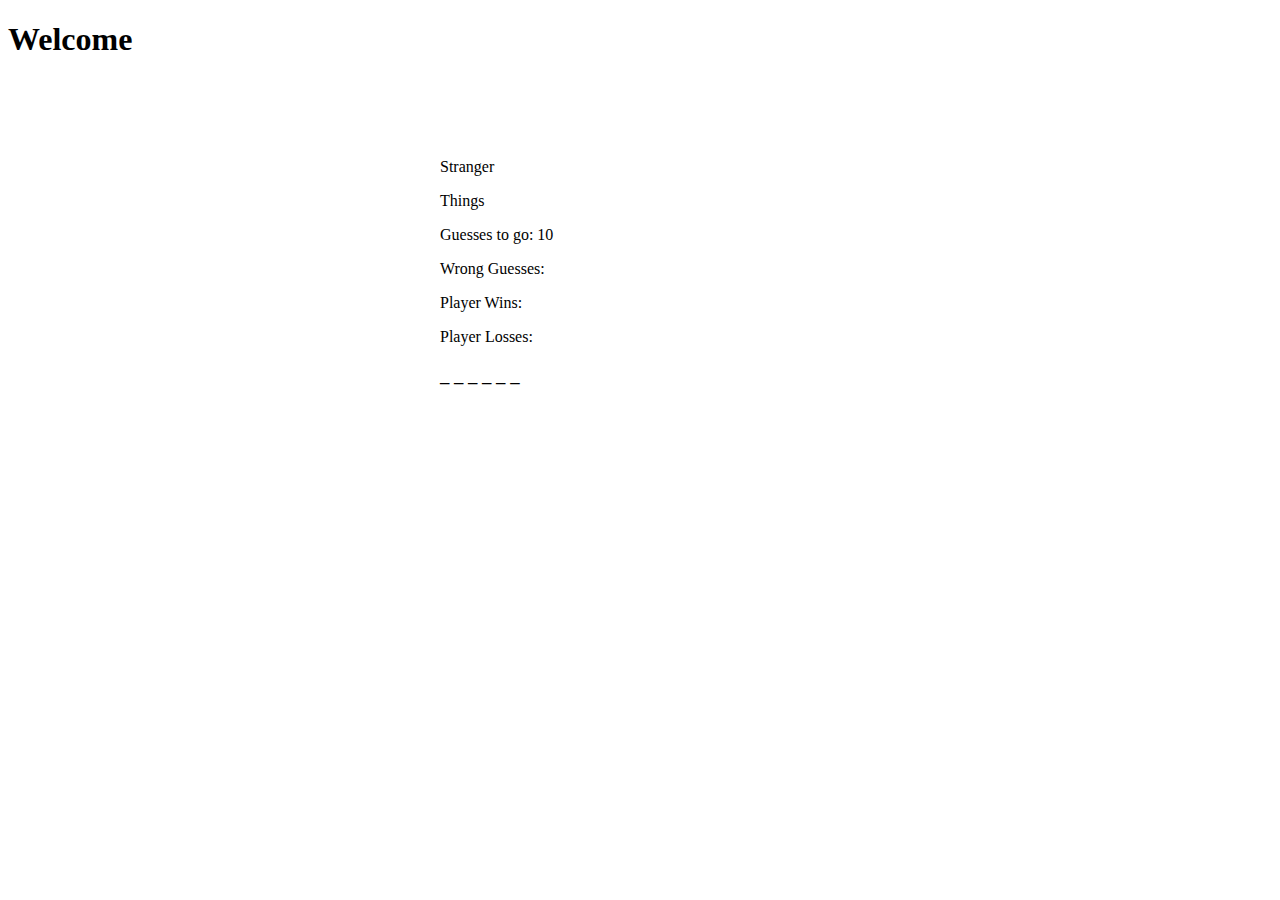
==== assets/javascript/index.html @ adc30020 "js update" ====
<!DOCTYPE html>
<html lang="en">
<head>
    <meta charset="UTF-8">
    <meta name="viewport" content="width=device-width, initial-scale=1.0">
    <meta http-equiv="X-UA-Compatible" content="ie=edge">
    <title>Hangman-Game</title>
    <link rel="stylesheet" href="C:\Users\MAYRA\Google Drive\Week 3 Homework\Hangman-Game\assets\css\reset.css">
  
</head>

<body>
    <h1>Welcome</h1>

   
    <div class="panel panel-default" style="max-width:400px;margin-left:auto; margin-right:auto; margin-top:100px;">
            <div class="panel-body text-center">
          
          
                <div class="panel-body text-left">
          
          <!--•	PseudoCode: Hangman
          •	Computer presents word with spaces in place of the letters.
          •	Player guesses letters
          •	When they answer correctly (or when they guess one of the letters) the computer fills in the corresponding letter
          •	When they answer incorrectly, the computer logs the wrong letter on the screen so the user can see it, and then takes away one of their chances
          •	The player gets 15 chances/guesses to get the word correct
          •	The title of the page should give a hint as to the type of word the player is guessing i.e. rock n roll bands etc.-->
          
          <div class="st">

                <div class="st-top">
                  <div class="st-bound st-bound-full"></div>
                  <p><span class="st-drop st-stranger-s">S</span><span class="st-stranger-t">t</span><span class="st-stranger-r">r</span><span class="st-stranger-a">a</span><span class="st-stranger-n">n</span><span class="st-stranger-g">g</span><span class="st-stranger-e">e</span><span class="st-drop st-stranger-r-2">r</span>
                  </p>
                  <div class="st-bound st-bound-mini st-bound-left"></div>
                  <div class="st-bound st-bound-mini st-bound-right"></div>
                </div>
              
                <div class="st-bottom">
                  <p><span class="st-things-t">T</span><span class="st-things-h">h</span><span class="st-things-i">i</span><span class="st-things-n">n</span><span class="st-things-g">g</span><span class="st-things-s">s</span></p>
                </div>
              
              </div>
          
            </div>
          </div>  
          
          
          
          
          
          
          <div class="container">

          <Container=left justified>
          <p>Guesses to go: <span id="guesses-left"></span></p>
          <p>Wrong Guesses: <span id="wrong-guesses"></span></p>
          <p>Player Wins: <span id="win-counter"></span></p>
          <p>Player Losses: <span id="loss-counter"></span></p>
          <h3 id="word-blank"></h3>

        </div>
          
          
         
          

          <iframe width="50%" height="50" scrolling="no" frameborder="no" allow="autoplay" src="https://w.soundcloud.com/player/?url=https%3A//api.soundcloud.com/tracks/275269195&color=%23ff5500&auto_play=false&hide_related=false&show_comments=true&show_user=true&show_reposts=false&show_teaser=true&visual=true"></iframe>
          </body>
        
  
          <script src="game.js"></script>
   
         
          


</html>
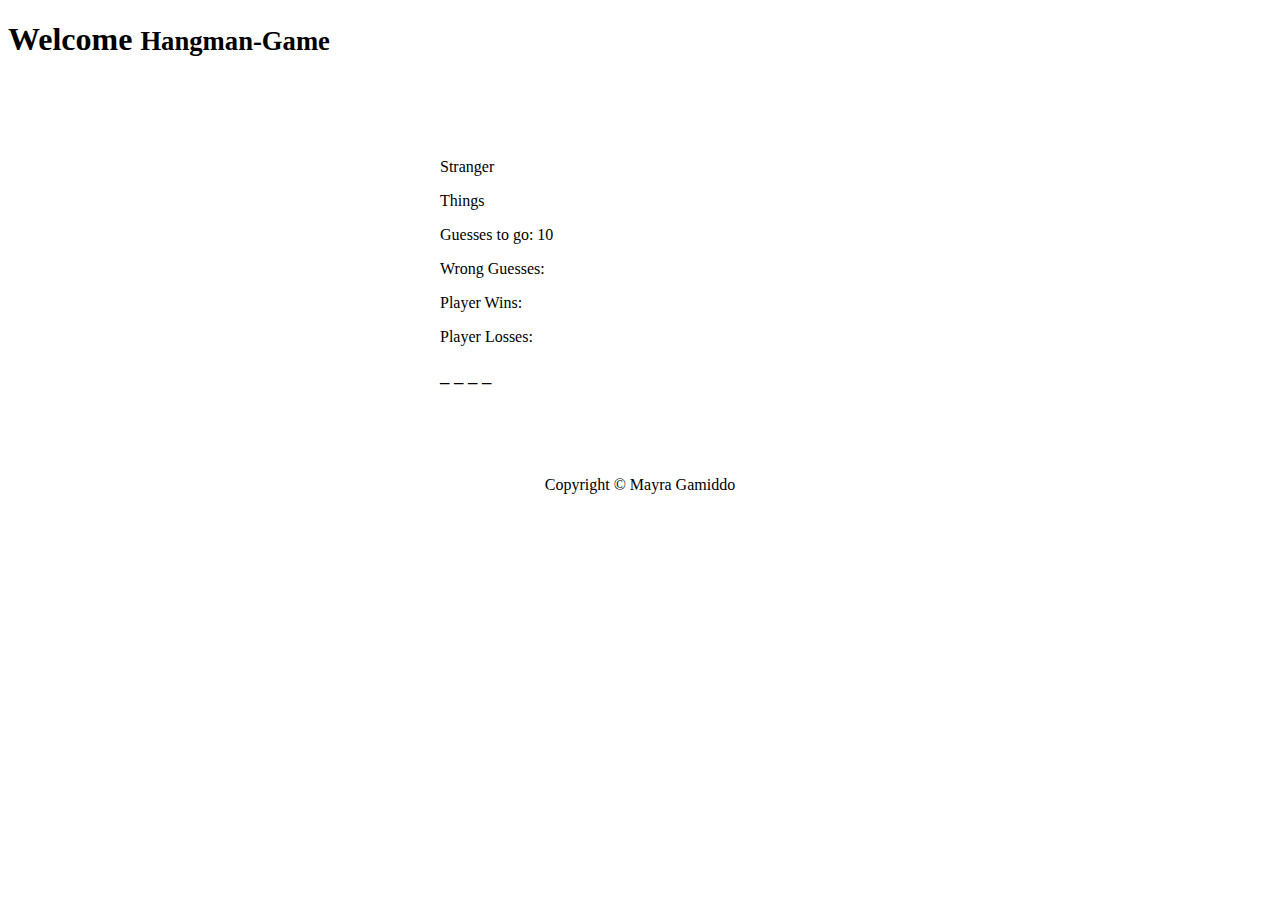
==== commit 78a5b6fd: "css changes" ====
--- a/assets/javascript/index.html
+++ b/assets/javascript/index.html
@@ -10,7 +10,11 @@
 </head>
 
 <body>
-    <h1>Welcome</h1>
+
+        <div class="page-header">
+                <h1>Welcome <small>Hangman-Game</small></h1>
+              </div>
+  
 
    
     <div class="panel panel-default" style="max-width:400px;margin-left:auto; margin-right:auto; margin-top:100px;">
@@ -24,7 +28,7 @@
           •	Player guesses letters
           •	When they answer correctly (or when they guess one of the letters) the computer fills in the corresponding letter
           •	When they answer incorrectly, the computer logs the wrong letter on the screen so the user can see it, and then takes away one of their chances
-          •	The player gets 15 chances/guesses to get the word correct
+          •	The player gets 10 chances/guesses to get the word correct
           •	The title of the page should give a hint as to the type of word the player is guessing i.e. rock n roll bands etc.-->
           
           <div class="st">
@@ -72,8 +76,11 @@
   
           <script src="game.js"></script>
    
-         
-          
+         <div class="footer">
+          <footer class="navbar navbar-default navbar-fixed-bottom">
+                <p class="text-muted" align="center">Copyright &copy; Mayra Gamiddo</p>
+            </footer>
+        </div> 
 
 
 </html>